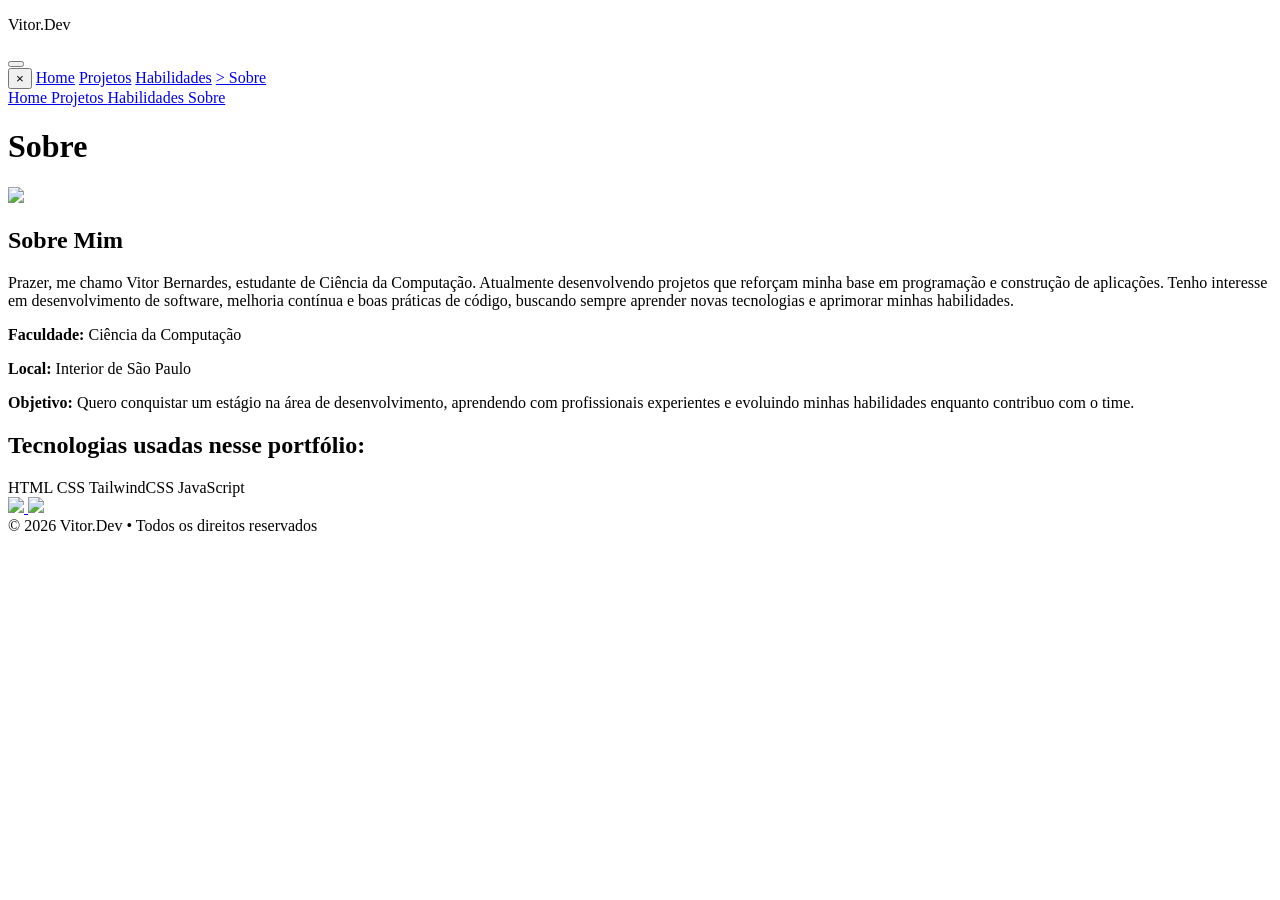
==== public/about.html @ ad1bc9ed "fix: corrige links do github pages" ====
<!doctype html>
<html lang="pt-br">
	<head>
		<meta charset="UTF-8" />
		<meta name="viewport" content="width=device-width, initial-scale=1.0" />
		<title>Vitor.Dev | Portfólio</title>

		<link rel="stylesheet" href="./css/fonts.css" />
		<script src="https://cdn.tailwindcss.com"></script>
		<script src="./js/script.js" defer></script>
	</head>
	<body class="bg-black overflow-x-hidden">
		<header class="h-[65px] flex items-center justify-center px-10">
			<div class="flex items-center justify-between w-full max-w-[925px]">
				<!--Logo_Name-->
				<p class="text-white font-[CRONDE-Regular] text-2xl">Vitor.Dev</p>

				<!-- Botão Menu DropDown Mobile -->
				<button id="menuBtn" class="md:hidden flex flex-col gap-1">
					<span class="w-6 h-0.5 bg-white block"></span>
					<span class="w-6 h-0.5 bg-white block"></span>
					<span class="w-6 h-0.5 bg-white block"></span>
				</button>

				<!--Menu DropDown Mobile-->
				<div
					id="menuMobile"
					class="fixed top-0 right-0 w-64 h-full bg-black/95 shadow-lg transform translate-x-full transition-transform duration-300 z-50 flex flex-col p-8 gap-6"
				>
					<button id="closeMenu" class="text-white text-3xl self-end">×</button>

					<a href="/index.html" class="text-white text-lg font-[CRONDE-Regular]"
						>Home</a
					>
					<a
						href="./projects.html"
						class="text-white text-lg font-[CRONDE-Regular]"
						>Projetos</a
					>
					<a
						href="./habilities.html"
						class="text-white text-lg font-[CRONDE-Regular]"
						>Habilidades</a
					>
					<a
						href="./about.html"
						class="text-white text-lg font-[CRONDE-Regular]"
						>> Sobre</a
					>
				</div>

				<!--Nav_Bar_Desktop-->
				<nav
					class="text-white hidden md:flex font-[CRONDE-Regular] gap-5 items-center justify-center text-base"
				>
					<a class="relative group" href="/index.html">
						Home
						<span
							class="absolute left-1/2 -bottom-px h-[0.8px] w-0 bg-white transition-all duration-300 group-hover:w-full -translate-x-1/2"
						></span>
					</a>
					<a class="relative group" href="./projects.html">
						Projetos
						<span
							class="absolute left-1/2 -bottom-px h-[0.8px] w-0 bg-white transition-all duration-300 group-hover:w-full -translate-x-1/2"
						></span>
					</a>
					<a class="relative group" href="./habilities.html">
						Habilidades
						<span
							class="absolute left-1/2 -bottom-px h-[0.8px] w-0 bg-white transition-all duration-300 group-hover:w-full -translate-x-1/2"
						></span>
					</a>
					<a class="relative group" href="./about.html">
						Sobre
						<span
							class="absolute left-1/2 -bottom-px h-[0.8px] w-full bg-white transition-all duration-300 group-hover:w-full -translate-x-1/2"
						></span>
					</a>
				</nav>
			</div>
		</header>

		<main>
			<div class="w-full mt-5 px-5">
				<div class="relative flex items-center w-full">
					<!-- Linha inteira -->
					<div class="absolute left-0 right-0 h-[3px] bg-blue-400"></div>

					<!-- Texto posicionado depois do começo da linha -->
					<h1
						class="relative bg-black px-4 ml-14 sm:ml-20 md:ml-28 text-white text-3xl sm:text-4xl font-[CRONDE-Regular]"
					>
						Sobre
					</h1>
				</div>
			</div>

			<!-- Sobre -->
			<section class="w-full mt-16 px-5 flex justify-center">
				<div
					class="relative bg-white/15 backdrop-blur-md border border-cyan-400/40 rounded-2xl shadow-lg p-10 max-w-[700px] text-center"
				>
					<!-- Foto -->
					<img
						src="./assets/img/profile_img.jpg"
						class="w-36 h-36 object-cover rounded-full mx-auto border border-white/10 shadow-lg"
					/>

					<!-- Título -->
					<h1 class="text-white text-4xl font-[CRONDE-Regular] mt-6 mb-4">
						Sobre Mim
					</h1>

					<!-- Texto -->
					<p class="text-gray-300 text-lg leading-relaxed mb-6">
						Prazer, me chamo Vitor Bernardes, estudante de Ciência da
						Computação. Atualmente desenvolvendo projetos que reforçam minha
						base em programação e construção de aplicações. Tenho interesse em
						desenvolvimento de software, melhoria contínua e boas práticas de
						código, buscando sempre aprender novas tecnologias e aprimorar
						minhas habilidades.
					</p>

					<!-- Informações -->
					<div class="text-gray-300 space-y-2 mb-8">
						<p><b>Faculdade:</b> Ciência da Computação</p>
						<p><b>Local:</b> Interior de São Paulo</p>
						<p>
							<b>Objetivo:</b> Quero conquistar um estágio na área de
							desenvolvimento, aprendendo com profissionais experientes e
							evoluindo minhas habilidades enquanto contribuo com o time.
						</p>
					</div>

					<!-- Tecnologias -->
					<h2 class="text-white text-2xl mb-4 font-[CRONDE-Regular]">
						Tecnologias usadas nesse portfólio<span class="font-sans">:</span>
					</h2>

					<div class="flex justify-center gap-6 flex-wrap text-gray-300">
						<span>HTML</span>
						<span>CSS</span>
						<span>TailwindCSS</span>
						<span>JavaScript</span>
					</div>
				</div>
			</section>
		</main>

		<footer class="relative w-full py-8 mt-10 bg-black">
			<!-- Linha luminosa -->
			<div
				class="absolute top-0 left-0 w-full h-[3px] bg-gradient-to-r from-transparent via-blue-400 to-transparent opacity-60"
			></div>

			<!--Social links-->
			<div class="flex gap-5 justify-center mb-3">
				<a
					href="https://github.com/Vitor-Bernardes"
					target="_blank"
					rel="noopener noreferrer"
					class="relative group w-10 h-10 flex items-center justify-center"
				>
					<!-- Bolha animada -->
					<span
						class="absolute w-0 h-0 bg-blue-600/65 rounded-full transition-all duration-300 group-hover:w-12 group-hover:h-12 group-hover:opacity-100 opacity-0"
					>
					</span>

					<!-- Ícone -->
					<img
						src="./assets/icons/github-24.png"
						class="w-8 h-8 relative z-10"
					/>
				</a>

				<a
					href="https://www.linkedin.com/in/vitor-bernardes-217b6a292"
					target="_blank"
					rel="noopener noreferrer"
					class="relative group w-10 h-10 flex items-center justify-center"
				>
					<span
						class="absolute w-0 h-0 bg-blue-600/65 rounded-full transition-all duration-300 group-hover:w-12 group-hover:h-12 group-hover:opacity-100 opacity-0"
					>
					</span>

					<img
						src="./assets/icons/linkedin-24.png"
						class="w-8 h-8 relative z-10"
					/>
				</a>
			</div>

			<!--Direitos autorais-->
			<div
				class="max-w-[1200px] mx-auto px-6 text-center text-white/60 text-sm"
			>
				© 2026 Vitor.Dev • Todos os direitos reservados
			</div>
		</footer>
	</body>
</html>
---- public/css/fonts.css ----
@font-face {
	font-family: "CRONDE-Regular";
	src: url("./assets/fonts/CRONDERegular.ttf") format("truetype");
	font-weight: normal;
}

@font-face {
	font-family: "KASTROO-Regular";
	src: url("./assets/fonts/KASTROO.ttf") format("truetype");
	font-weight: normal;
}

@font-face {
	font-family: "CAMPANA-Regular";
	src: url("./assets/fonts/CampanaScript.otf") format("truetype");
	font-weight: normal;
}
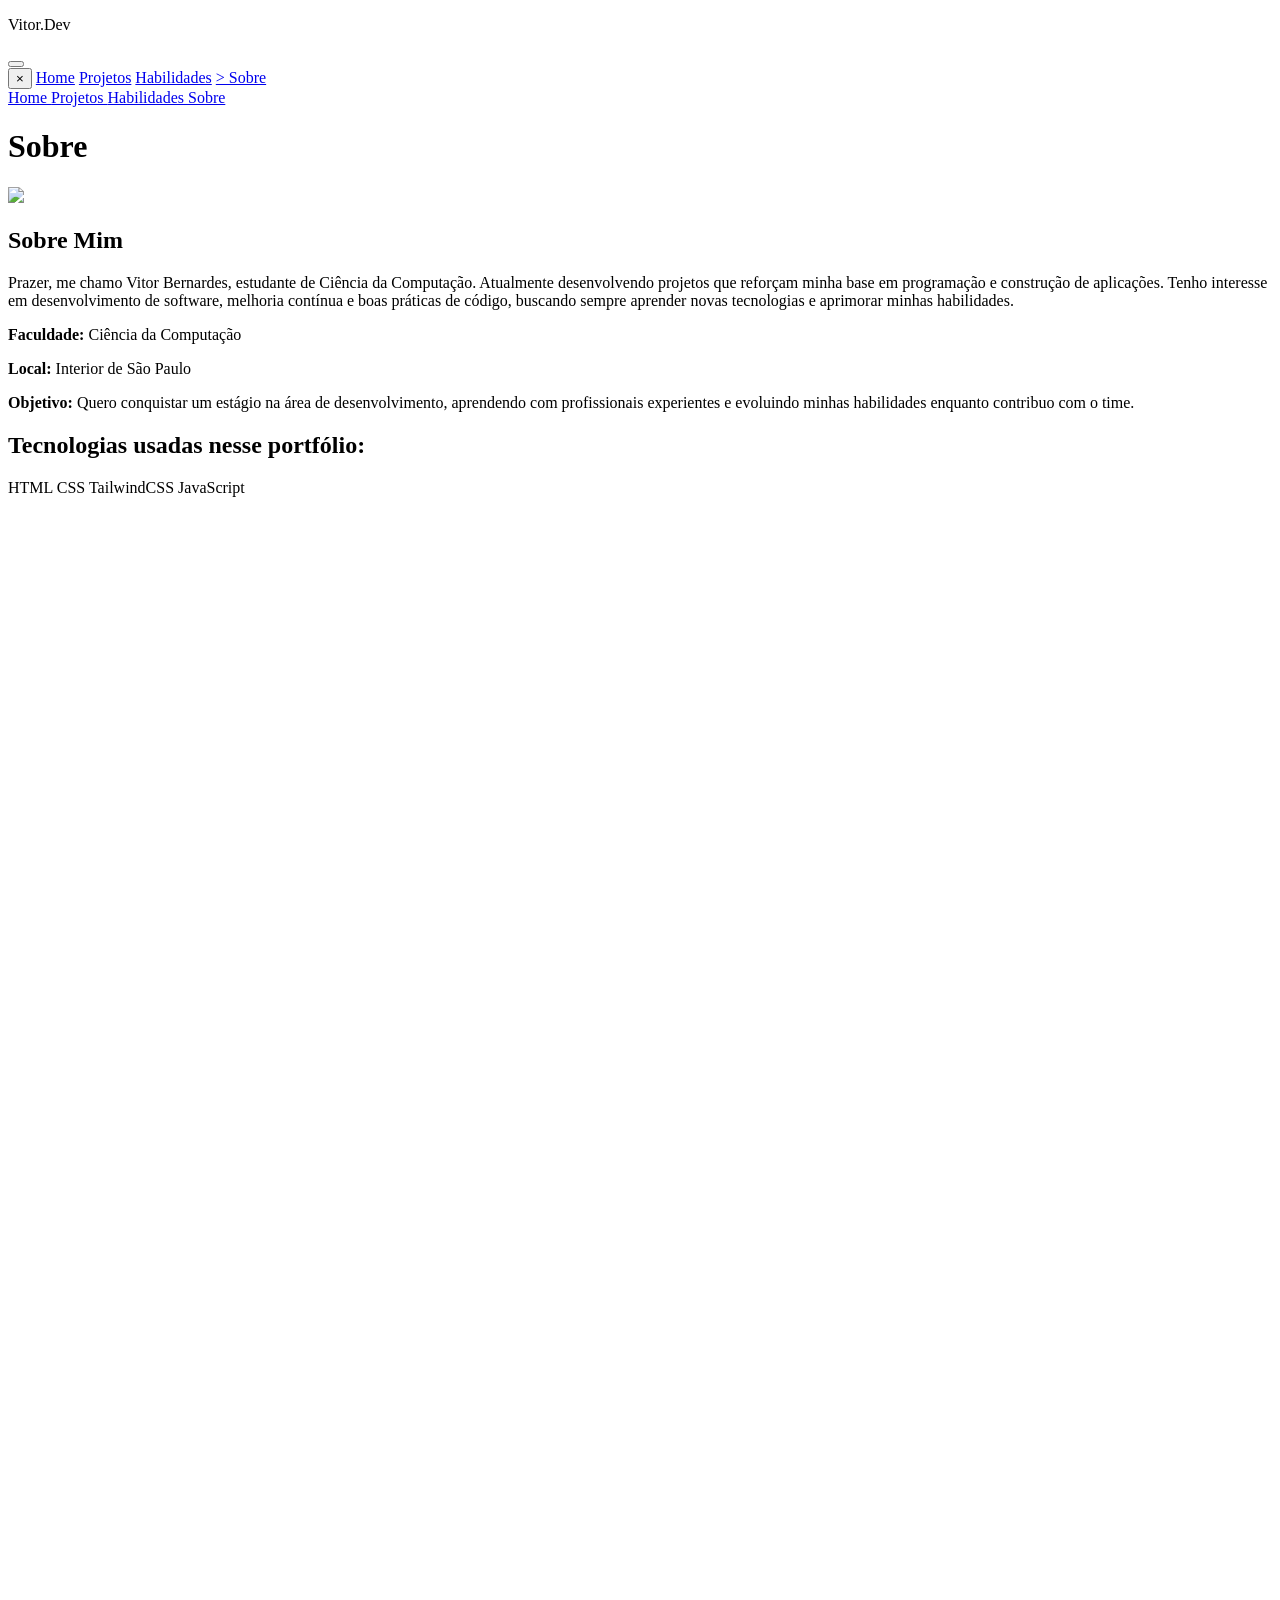
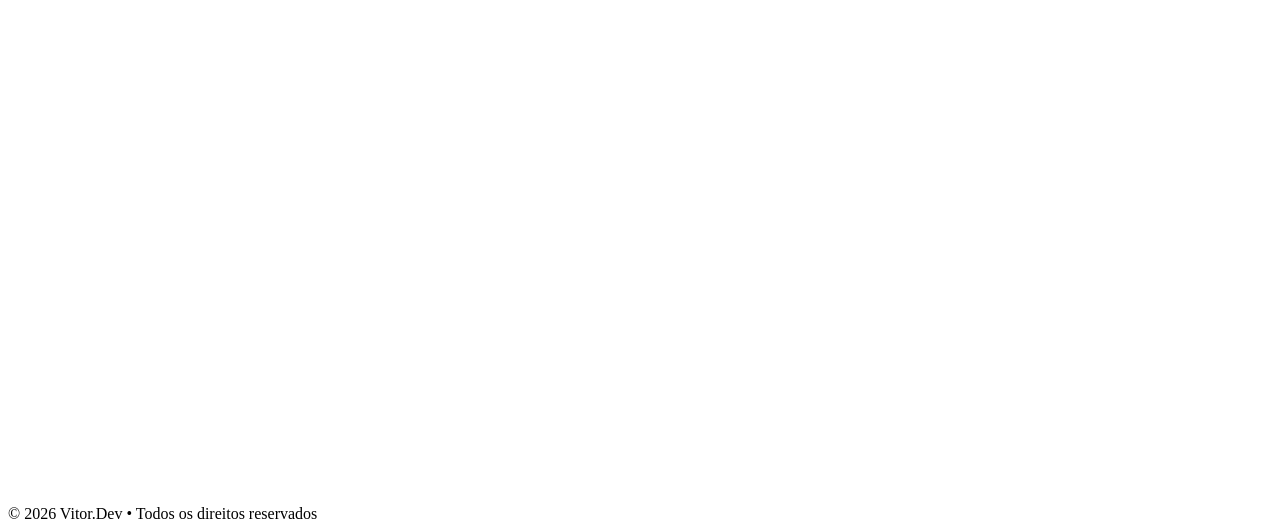
==== commit 50c19d86: "fix: corrige icons" ====
--- a/public/about.html
+++ b/public/about.html
@@ -9,7 +9,7 @@
 		<script src="https://cdn.tailwindcss.com"></script>
 		<script src="./js/script.js" defer></script>
 	</head>
-	<body class="bg-black overflow-x-hidden">
+	<body class="bg-black overflow-x-hidden overflow-y-scroll">
 		<header class="h-[65px] flex items-center justify-center px-10">
 			<div class="flex items-center justify-between w-full max-w-[925px]">
 				<!--Logo_Name-->
@@ -29,7 +29,9 @@
 				>
 					<button id="closeMenu" class="text-white text-3xl self-end">×</button>
 
-					<a href="/index.html" class="text-white text-lg font-[CRONDE-Regular]"
+					<a
+						href="../index.html"
+						class="text-white text-lg font-[CRONDE-Regular]"
 						>Home</a
 					>
 					<a
@@ -53,7 +55,7 @@
 				<nav
 					class="text-white hidden md:flex font-[CRONDE-Regular] gap-5 items-center justify-center text-base"
 				>
-					<a class="relative group" href="/index.html">
+					<a class="relative group" href="../index.html">
 						Home
 						<span
 							class="absolute left-1/2 -bottom-px h-[0.8px] w-0 bg-white transition-all duration-300 group-hover:w-full -translate-x-1/2"
@@ -170,7 +172,7 @@
 
 					<!-- Ícone -->
 					<img
-						src="./assets/icons/github-24.png"
+						src="./assets/icons/github-icon.svg"
 						class="w-8 h-8 relative z-10"
 					/>
 				</a>
@@ -187,7 +189,7 @@
 					</span>
 
 					<img
-						src="./assets/icons/linkedin-24.png"
+						src="./assets/icons/linkedin-icon.svg"
 						class="w-8 h-8 relative z-10"
 					/>
 				</a>
--- a/public/css/fonts.css
+++ b/public/css/fonts.css
@@ -1,17 +1,17 @@
 @font-face {
 	font-family: "CRONDE-Regular";
-	src: url("./assets/fonts/CRONDERegular.ttf") format("truetype");
+	src: url("../assets/fonts/CRONDERegular.ttf") format("truetype");
 	font-weight: normal;
 }
 
 @font-face {
 	font-family: "KASTROO-Regular";
-	src: url("./assets/fonts/KASTROO.ttf") format("truetype");
+	src: url("../assets/fonts/KASTROO.ttf") format("truetype");
 	font-weight: normal;
 }
 
 @font-face {
 	font-family: "CAMPANA-Regular";
-	src: url("./assets/fonts/CampanaScript.otf") format("truetype");
+	src: url("../assets/fonts/CampanaScript.otf") format("truetype");
 	font-weight: normal;
 }
